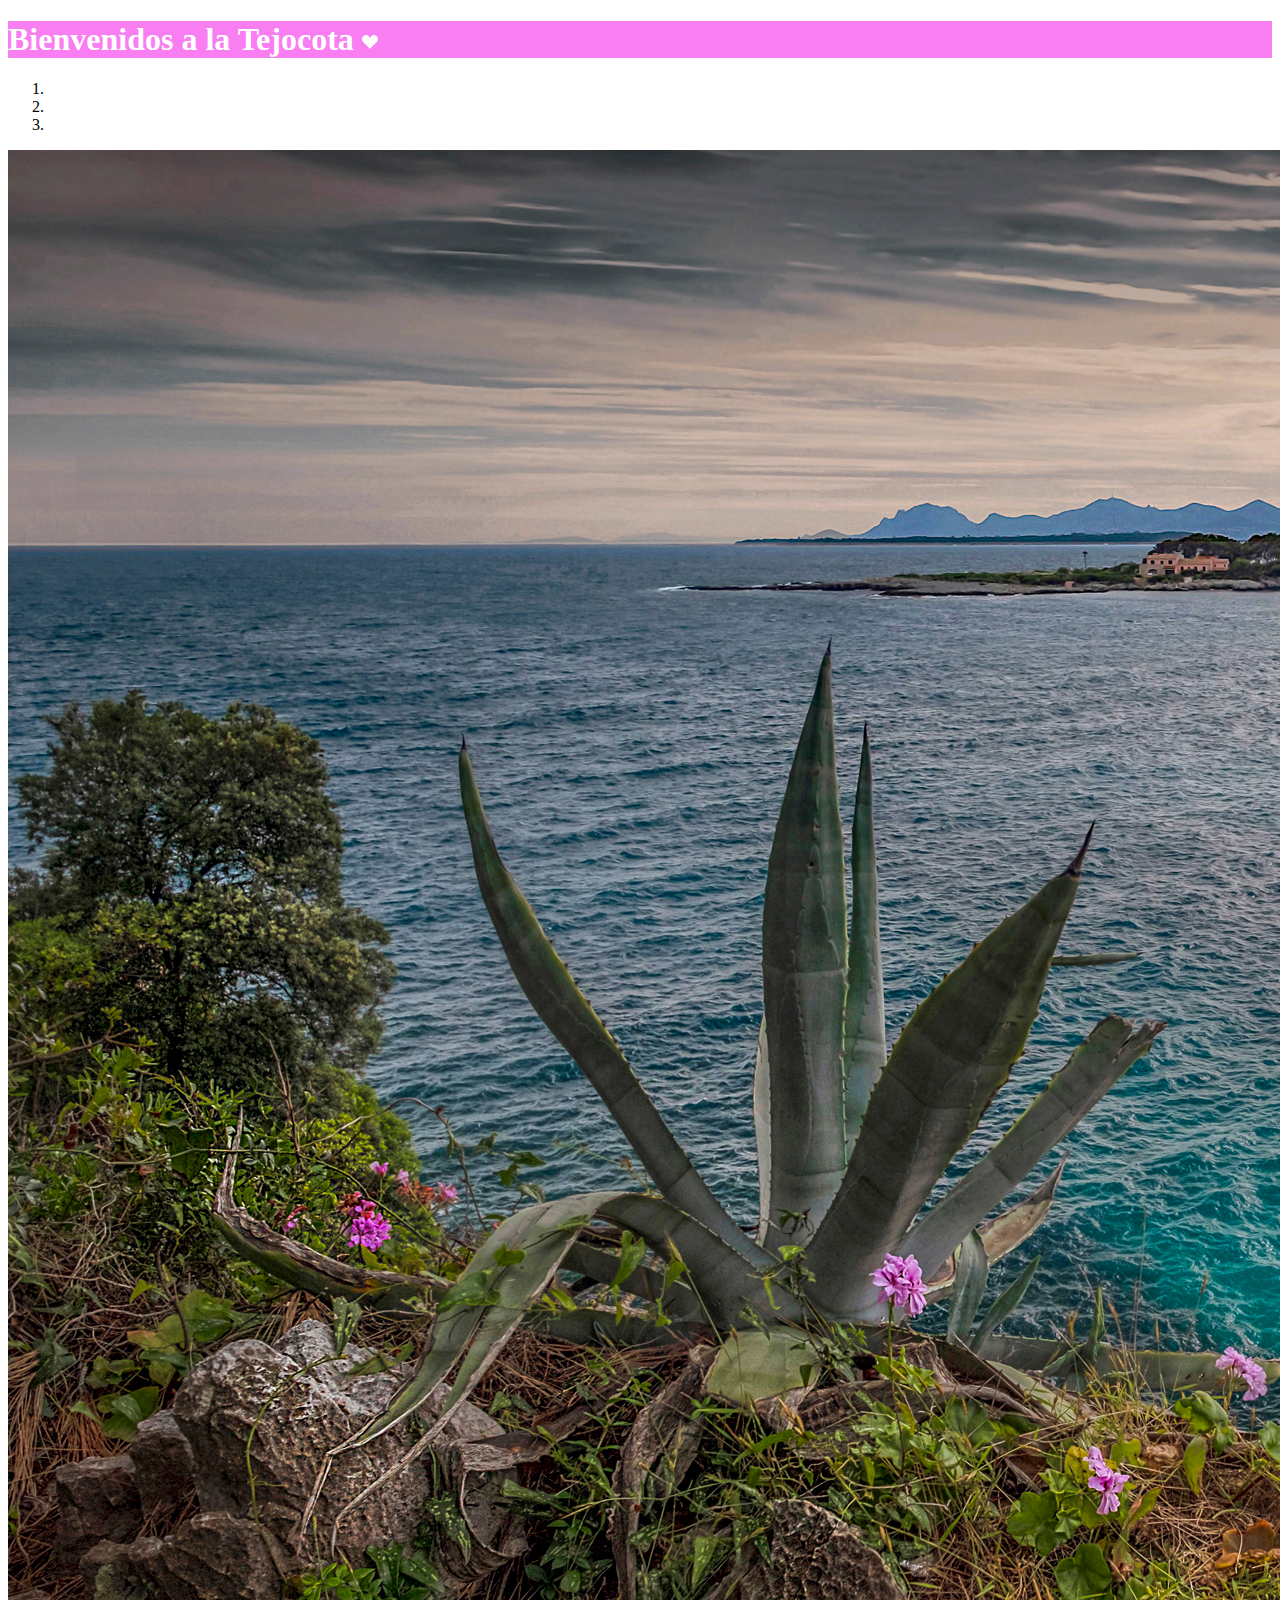
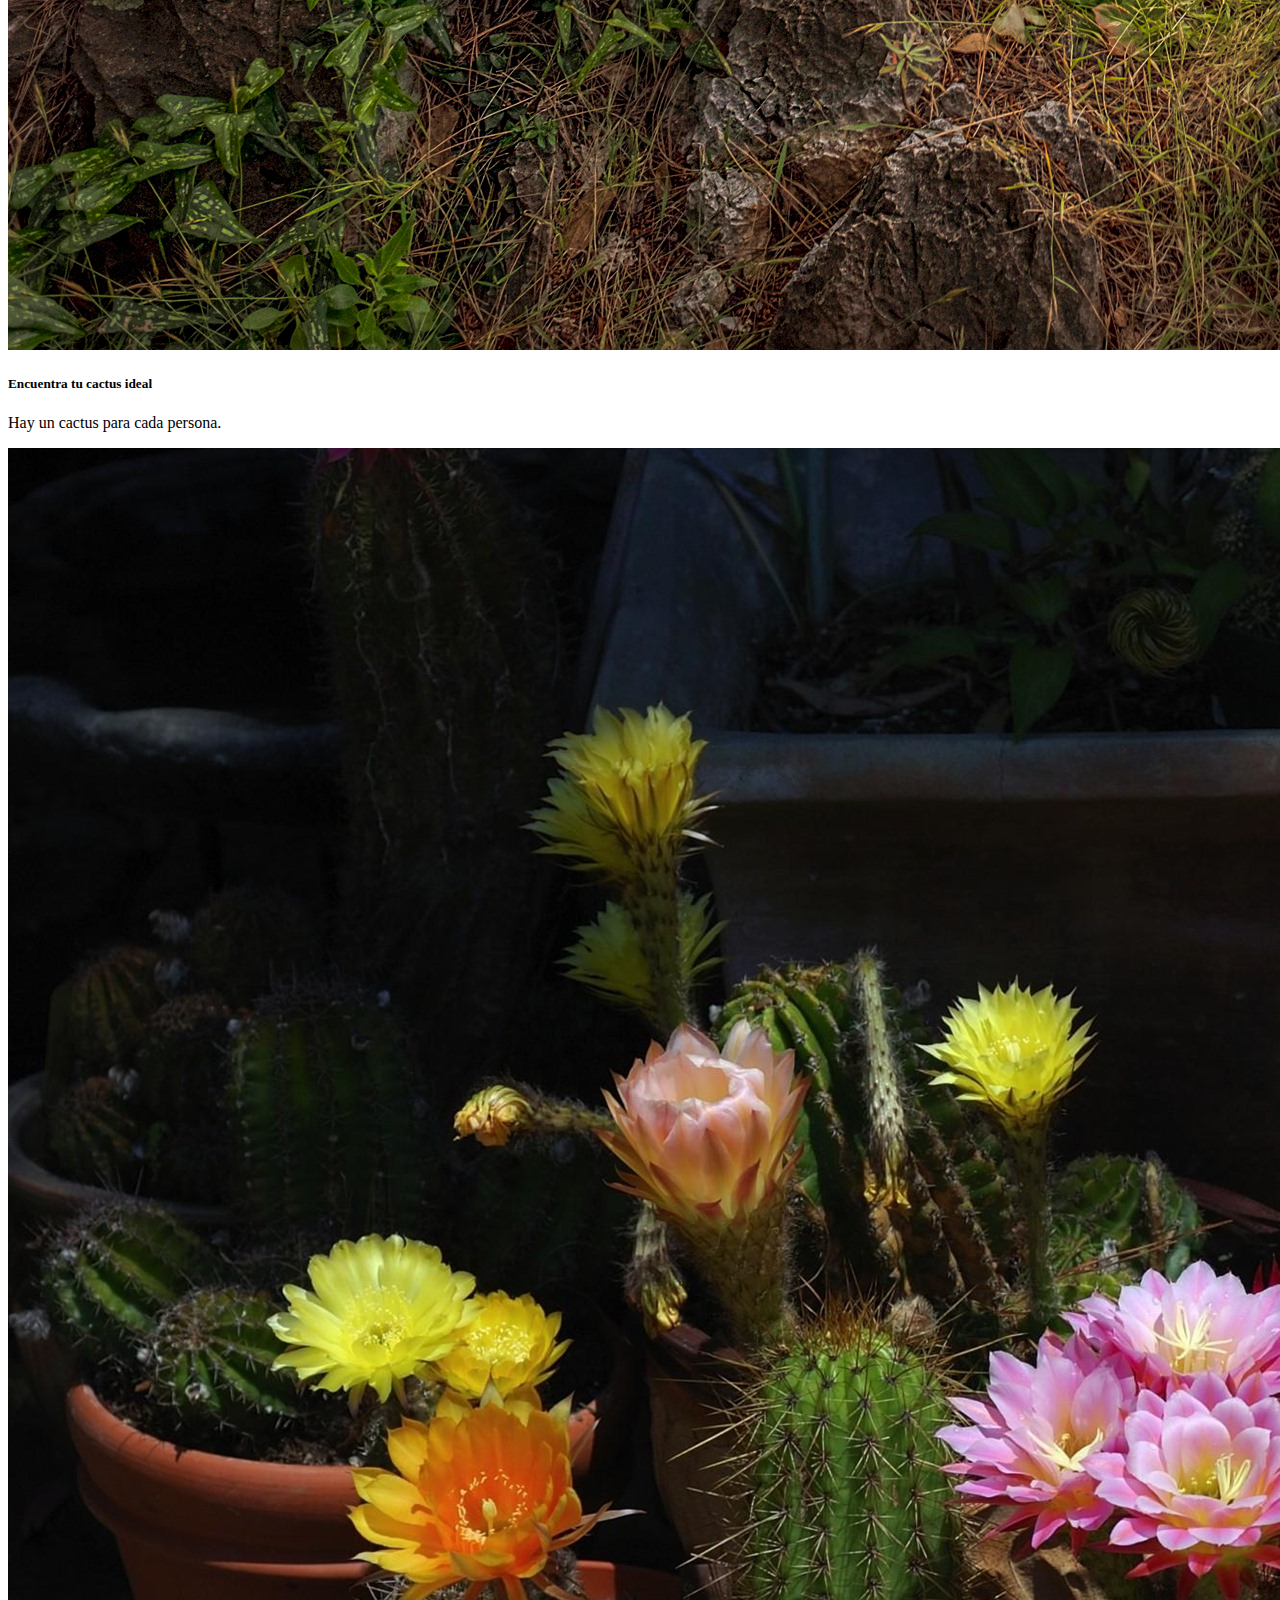
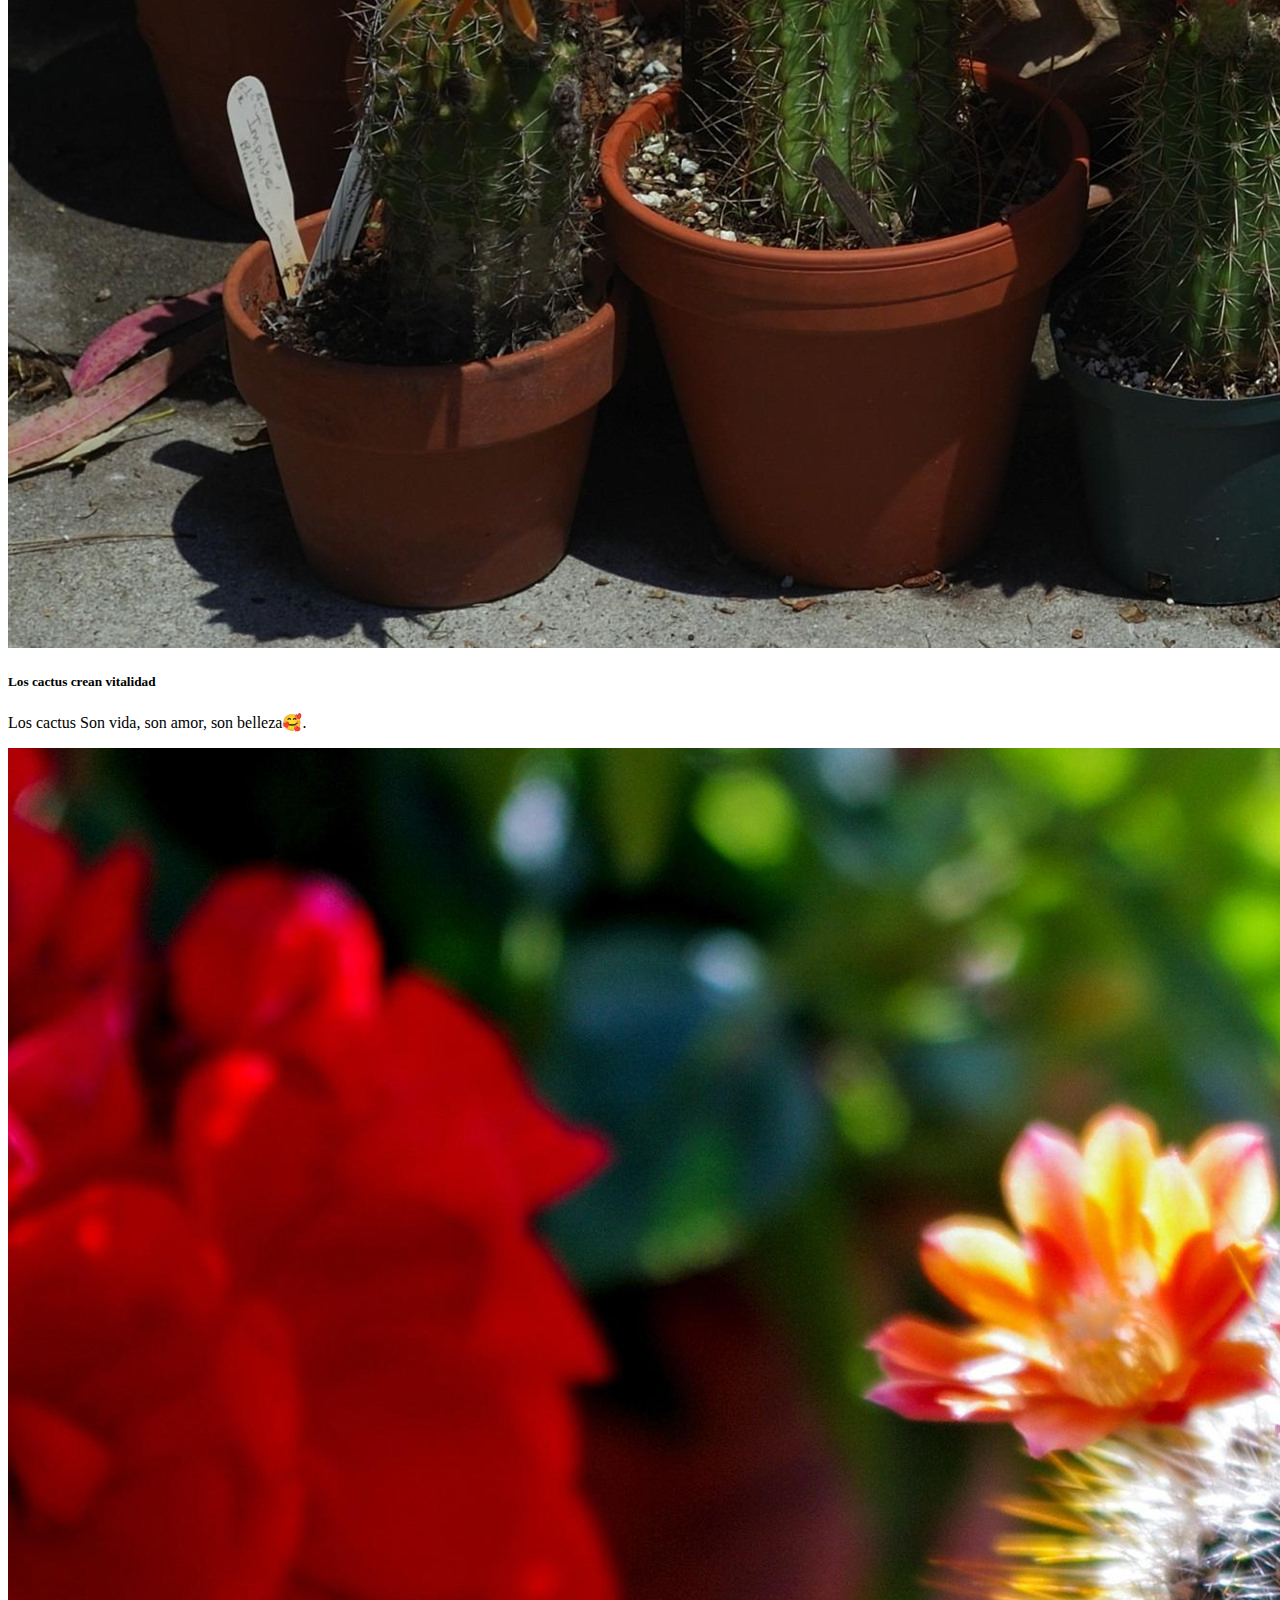
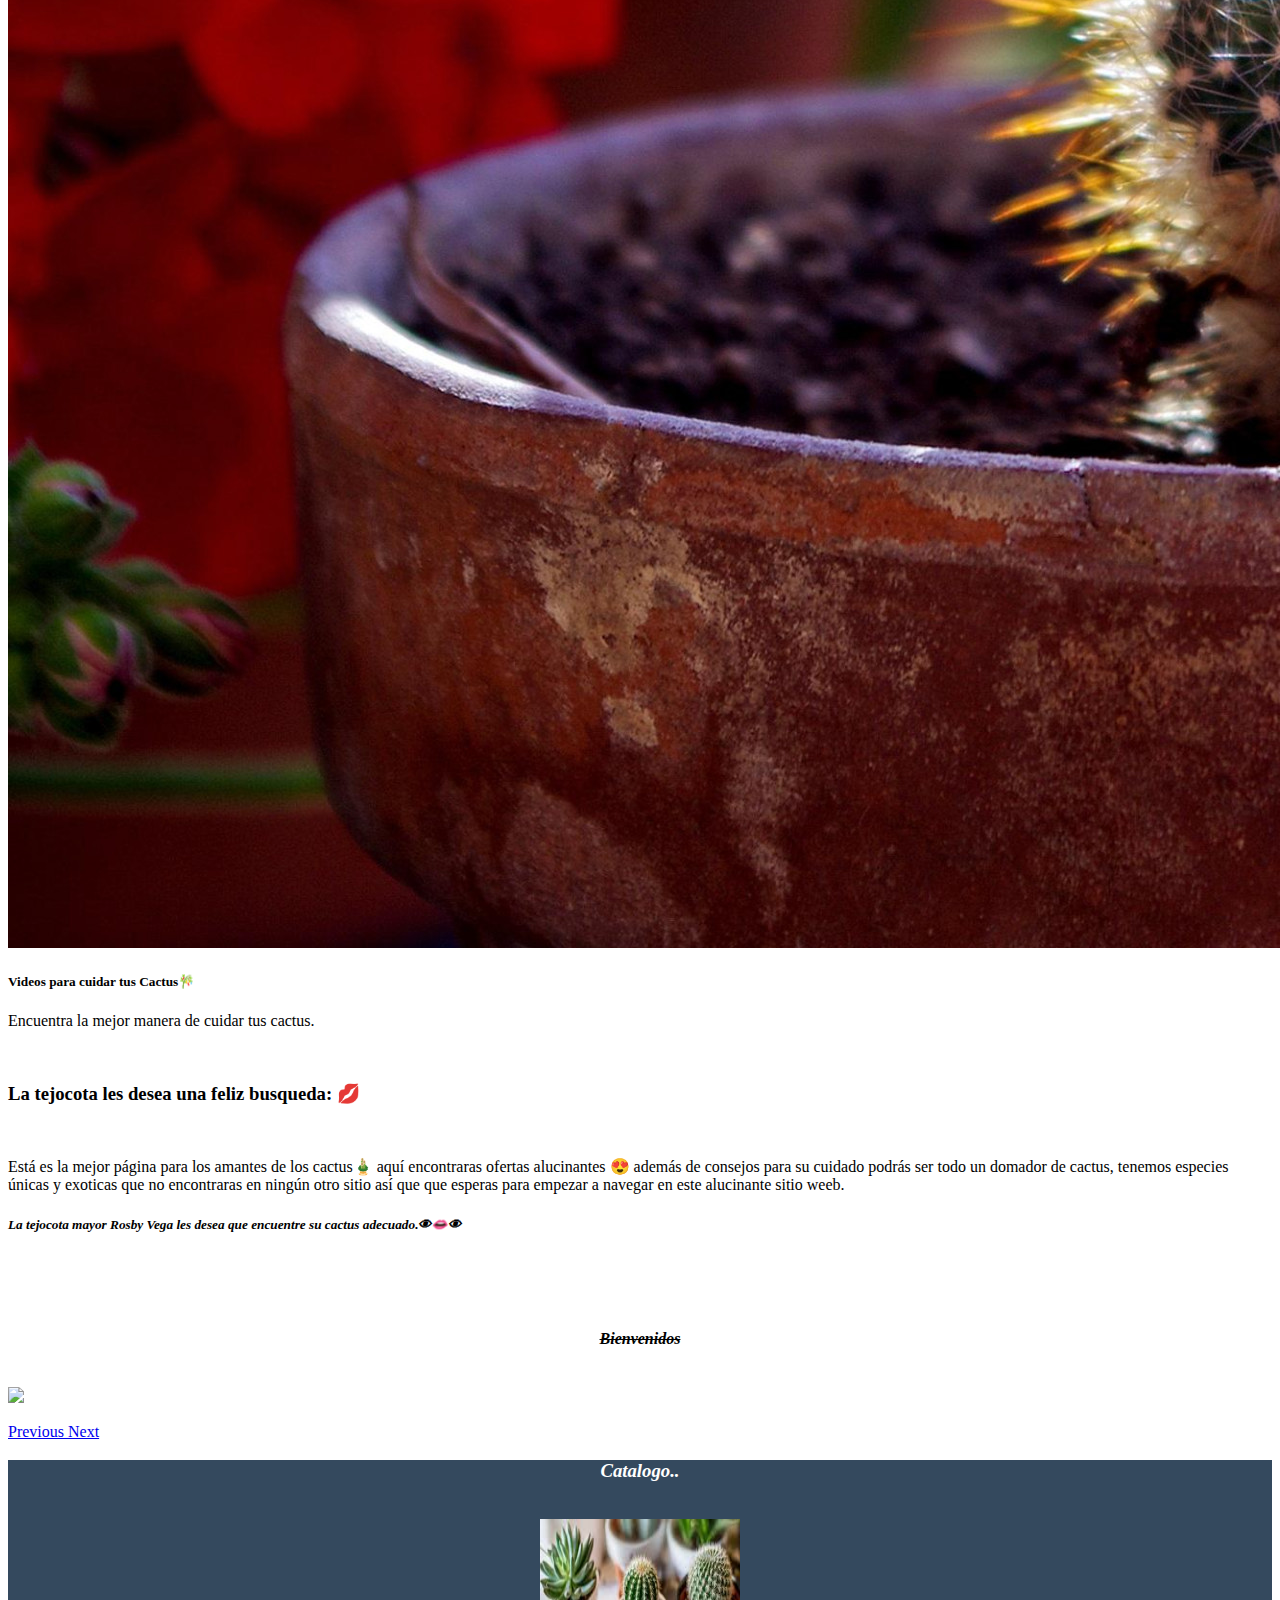
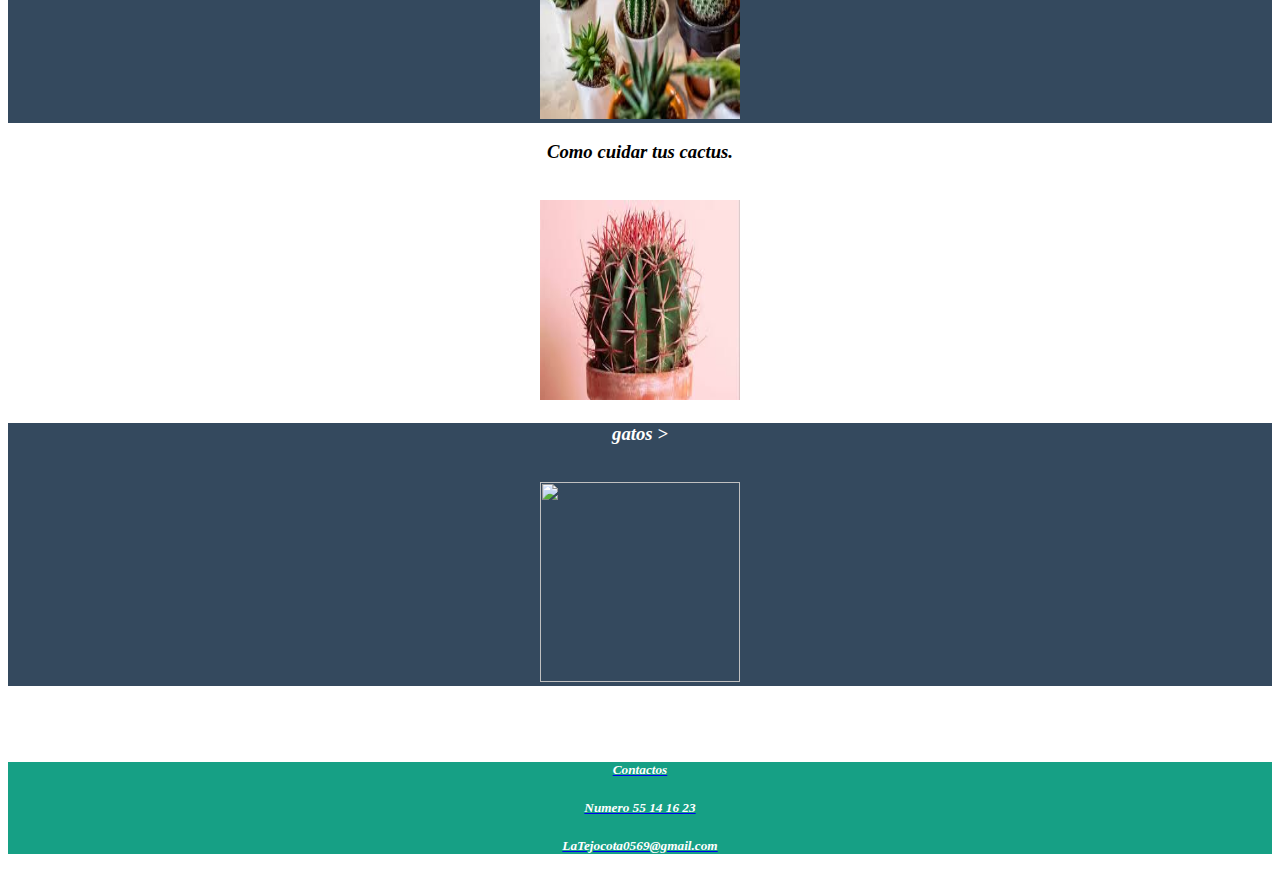
==== index.html @ 7b3225de "Add files via upload" ====
<!DOCTYPE html>
<html lang="en">
  <head>
    <!-- Required meta tags -->
    <meta charset="utf-8">
    <meta name="viewport" content="width=device-width, initial-scale=1, shrink-to-fit=no">
       
    <!-- Bootstrap CSS -->
    <link rel="stylesheet" href="https://cdn.jsdelivr.net/npm/bootstrap@4.5.3/dist/css/bootstrap.min.css" integrity="sha384-TX8t27EcRE3e/ihU7zmQxVncDAy5uIKz4rEkgIXeMed4M0jlfIDPvg6uqKI2xXr2" crossorigin="anonymous">
      <link rel="stylesheet" type="text/css" href="estilos2.css">
    <title>La tejocota.com</title>
   </head>
   <body>
    <header>
   <div class="container">
   <h1> Bienvenidos a la Tejocota <svg xmlns="http://www.w3.org/2000/svg" width="16" height="16" fill="currentColor" class="bi bi-suit-heart-fill" viewBox="0 0 16 16">
  <path d="M4 1c2.21 0 4 1.755 4 3.92C8 2.755 9.79 1 12 1s4 1.755 4 3.92c0 3.263-3.234 4.414-7.608 9.608a.513.513 0 0 1-.784 0C3.234 9.334 0 8.183 0 4.92 0 2.755 1.79 1 4 1z"/ align="right">
</svg></h1>
   </div>         
</header>

<div id="carouselExampleCaptions" class="carousel slide" data-bs-ride="carousel">
  <ol class="carousel-indicators">
    <li data-bs-target="#carouselExampleCaptions" data-bs-slide-to="0" class="active"></li>
    <li data-bs-target="#carouselExampleCaptions" data-bs-slide-to="1"></li>
    <li data-bs-target="#carouselExampleCaptions" data-bs-slide-to="2"></li>
  </ol>
  <div class="carousel-inner">
    <div class="carousel-item active">
      <img src="imagenes uwu/cactus4.jpg" class="d-block w-100" alt="...">
      <div class="carousel-caption d-none d-md-block">
        <h5>Encuentra tu cactus ideal</h5>
        <p>Hay un cactus para cada persona.</p>
      </div>
    </div>
    <div class="carousel-item">
      <img src="imagenes uwu/cactus5.jpg" class="d-block w-100" alt="...">
      <div class="carousel-caption d-none d-md-block">
        <h5>Los cactus crean vitalidad</h5>
        <p>Los cactus Son vida, son amor, son belleza🥰.</p>
      </div>
    </div>
    <div class="carousel-item">
      <img src="imagenes uwu/cactus.jpg" class="d-block w-100" alt="...">
      <div class="carousel-caption d-none d-md-block">
        <h5>Videos para cuidar tus Cactus🎋</h5>
        <p>Encuentra la mejor manera de cuidar tus cactus.</p>
      </div>
    </div>
  

  </div>
   <div class="container">
<section class="main row">
    <article class="col-xs-12 col-sm-9">
        <br>
        <h3><p style="font-family:Gigi Normal,Times,arial;"> La tejocota les desea una feliz busqueda: 💋</p></h3>
        <br>
        <p>  Está es la mejor página para los amantes de los cactus🎍 aquí encontraras ofertas alucinantes 😍 además de consejos para su cuidado podrás ser todo un domador de cactus, tenemos especies únicas y exoticas que no encontraras en ningún otro sitio así que que esperas para empezar a navegar en este alucinante sitio weeb. </p>
        <i><h5><p style = "font-family:Times,arial,helvética;"> La tejocota mayor Rosby Vega les desea que encuentre su cactus adecuado.👁👄👁</p></h5></i>
        <br>
        <center>
        </center>
        <br>
        <br>
        </article>
       <aside class="container col-xs-12 col-sm-8 col-lg-3">
           <center><i><del><h4 class="display-4"><p style = "font-family:Times,arial,helvética;"> Bienvenidos</h4></del></i></center>  
           <br>
             <img src="imagenes uwu/peppa.jpg">
           
           </p>
         </h4></del></i></center>
       </aside>

     </section>
   </div>
  <a class="carousel-control-prev" href="#carouselExampleCaptions" role="button" data-bs-slide="prev">
    <span class="carousel-control-prev-icon" aria-hidden="true"></span>
    <span class="visually-hidden">Previous</span>
  </a>
  <a class="carousel-control-next" href="#carouselExampleCaptions" role="button" data-bs-slide="next">
    <span class="carousel-control-next-icon" aria-hidden="true"></span>
    <span class="visually-hidden">Next</span>
  </a>
</div>
<div class="row">
         <div class="color1 col-sm-4">
            <center><h3><i><p style="font-family:Times,arial,sans"></style> Catalogo..</i></h3></center>
            <br>
            <center><a href="catalogo2.html"><img src="imagenes uwu/cactus bonito.jpg" width="200" height="200"></center> </a>
              
     </div>   
         <div class="color2 col-sm-4">
            <center><h3><i><p style="font-family:Times,arial,sans"> Como cuidar tus cactus. </i></p></h3>
              <center>
            <br>
            <center><a href="file:///C:/Users/Gardu%C3%B1o/Desktop/La%20p%C3%A1gina%20de%20rosby%20)/como%20cuidar%20tus%20cactus.html"><img src="imagenes uwu/cactus espinoso.jpg" width="200" height="200"></a></center>
           </div>
         <div class="color1 col-sm-4">
            <center><h3><i><p style="font-family:Times,arial,sans"> gatos ></i></h3></center></p>
            <br>
            
            <center><a href="gatos.html"><img src="imagenes uwu/gato13.jpg" width="200" height="200"></center>
     </div>

     </div>
    </div>
<br>
<br>
<br>

<footer>
  <center><h5><i><p style="font-family:Times,arial,sans"> Contactos</p></i></h5></center>
    <center><h5><i><p style="font-family:Times,arial,sans"> Numero 55 14 16 23</p></i></h5></center>
    <center><h5><i><p style="font-family:Times,arial,sans"> LaTejocota0569@gmail.com</p></i></h5></center>
</footer>
<link href="https://cdn.jsdelivr.net/npm/bootstrap@5.0.0-beta1/dist/css/bootstrap.min.css" rel="stylesheet" integrity="sha384-giJF6kkoqNQ00vy+HMDP7azOuL0xtbfIcaT9wjKHr8RbDVddVHyTfAAsrekwKmP1" crossorigin="anonymous">
<script src="https://cdn.jsdelivr.net/npm/bootstrap@5.0.0-beta1/dist/js/bootstrap.bundle.min.js" integrity="sha384-ygbV9kiqUc6oa4msXn9868pTtWMgiQaeYH7/t7LECLbyPA2x65Kgf80OJFdroafW" crossorigin="anonymous"></script>



</body>

</html>
---- estilos2.css ----
header{
	background: #F87EF1;
	color:#fff;
}

.main {
	background:#FFFFFF;
}

.color1{
	background:#34495e;
	color: #fff;
}
aside {
	background:#FFFFFF;
}
.color2 {
	background:#FFFFFF;
}
footer{
	background:#16a085;
	color:#fff;
}
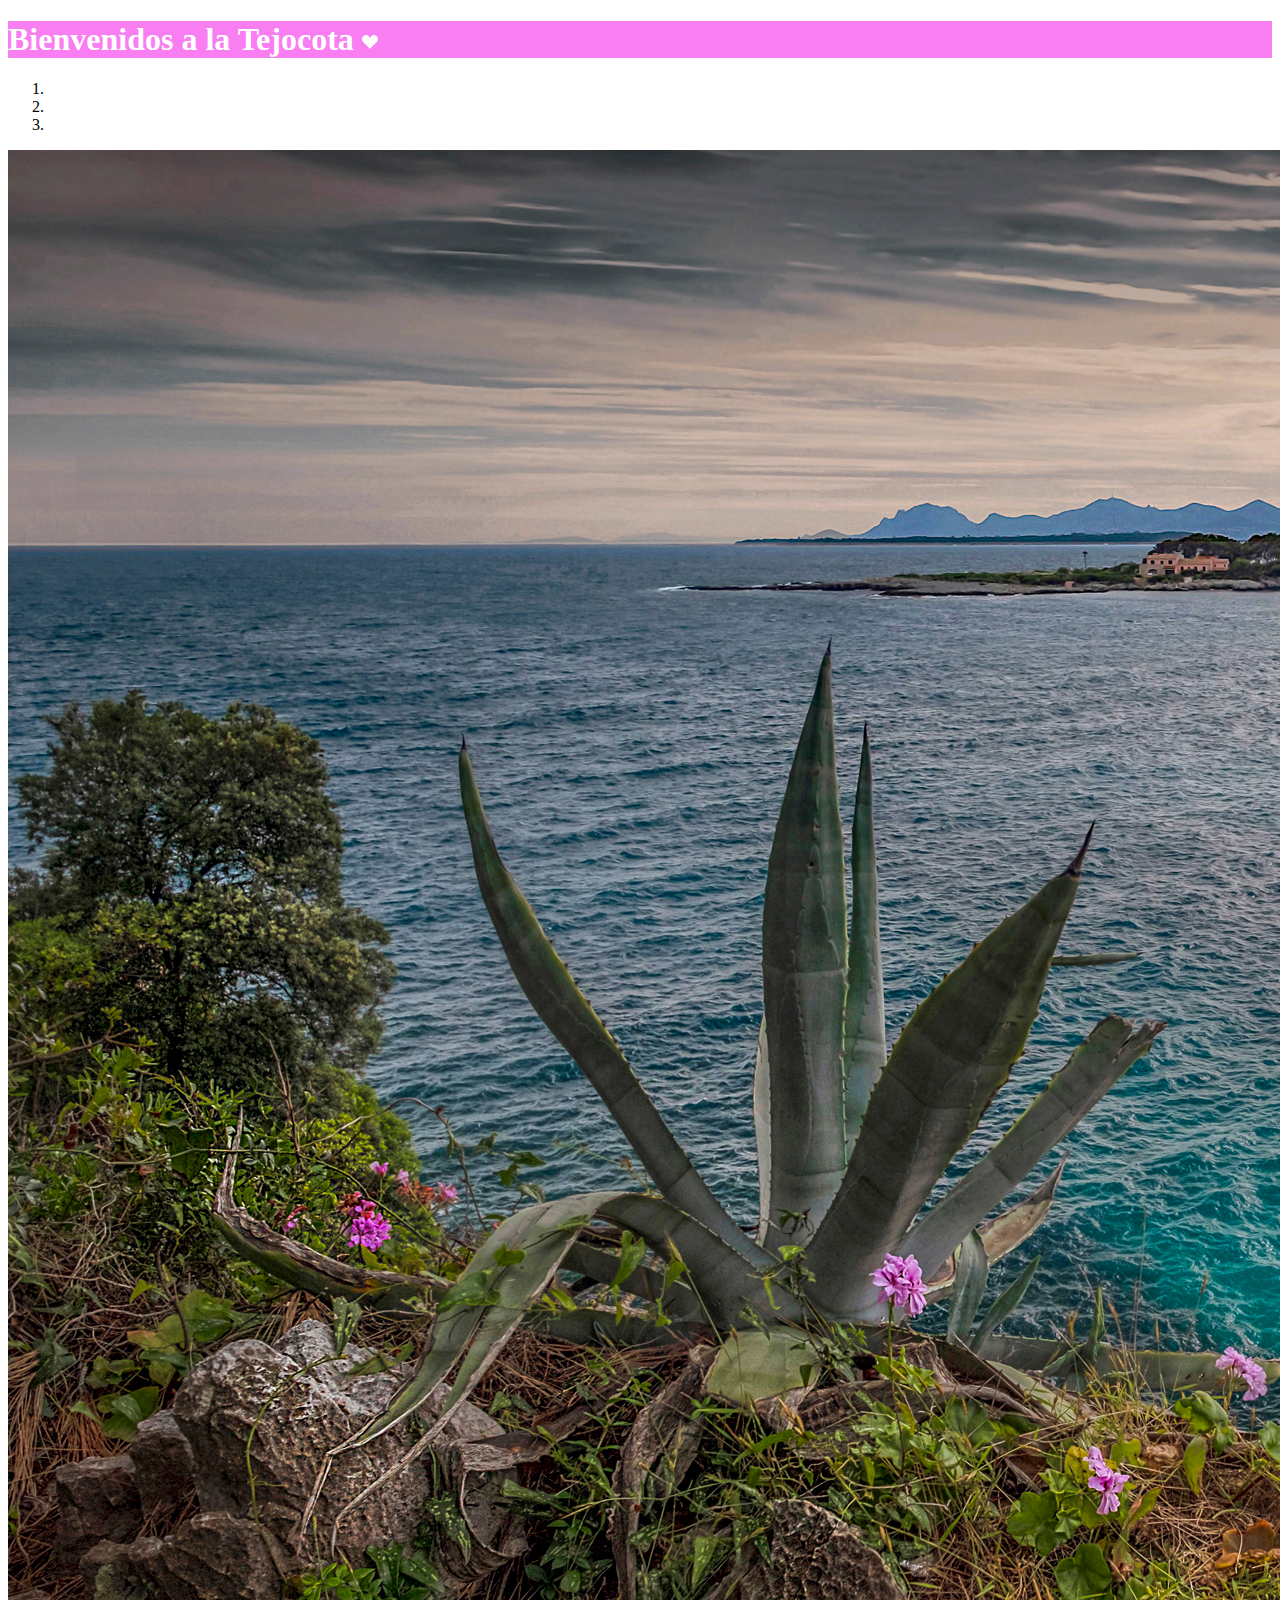
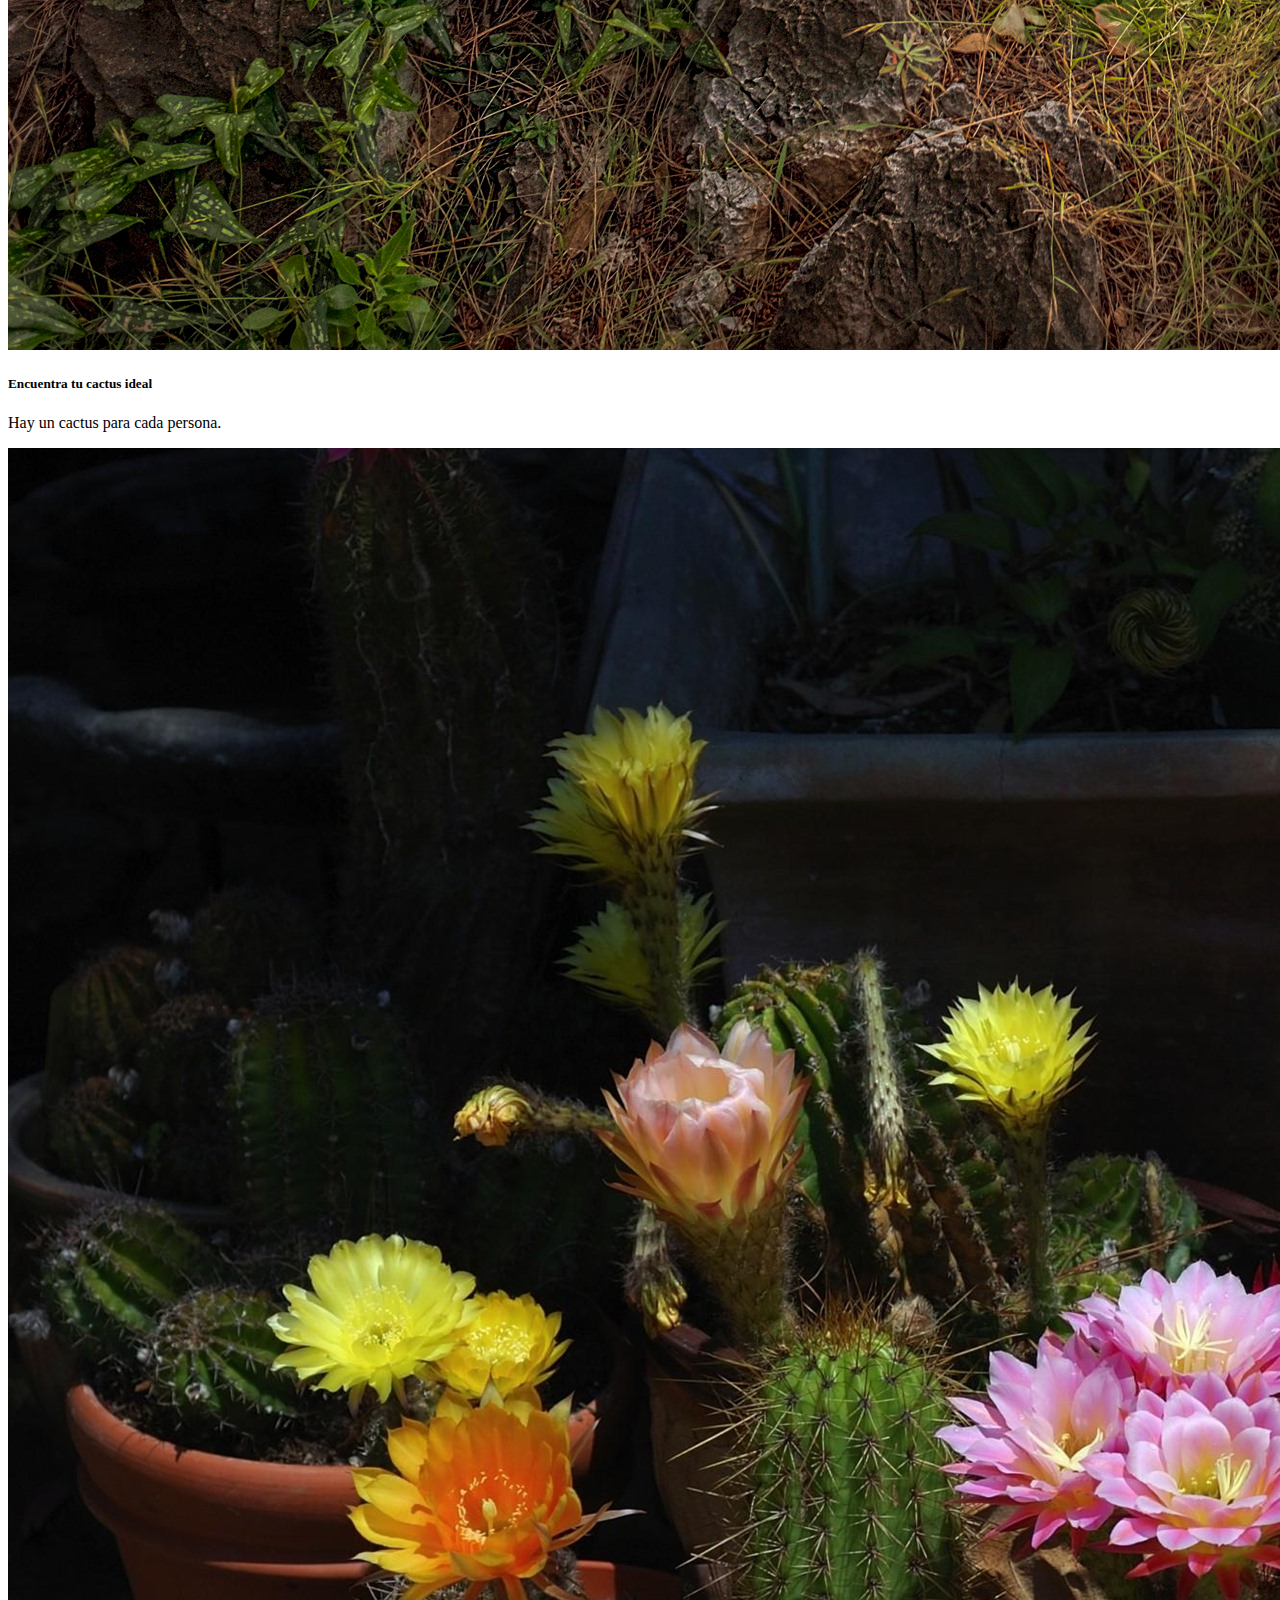
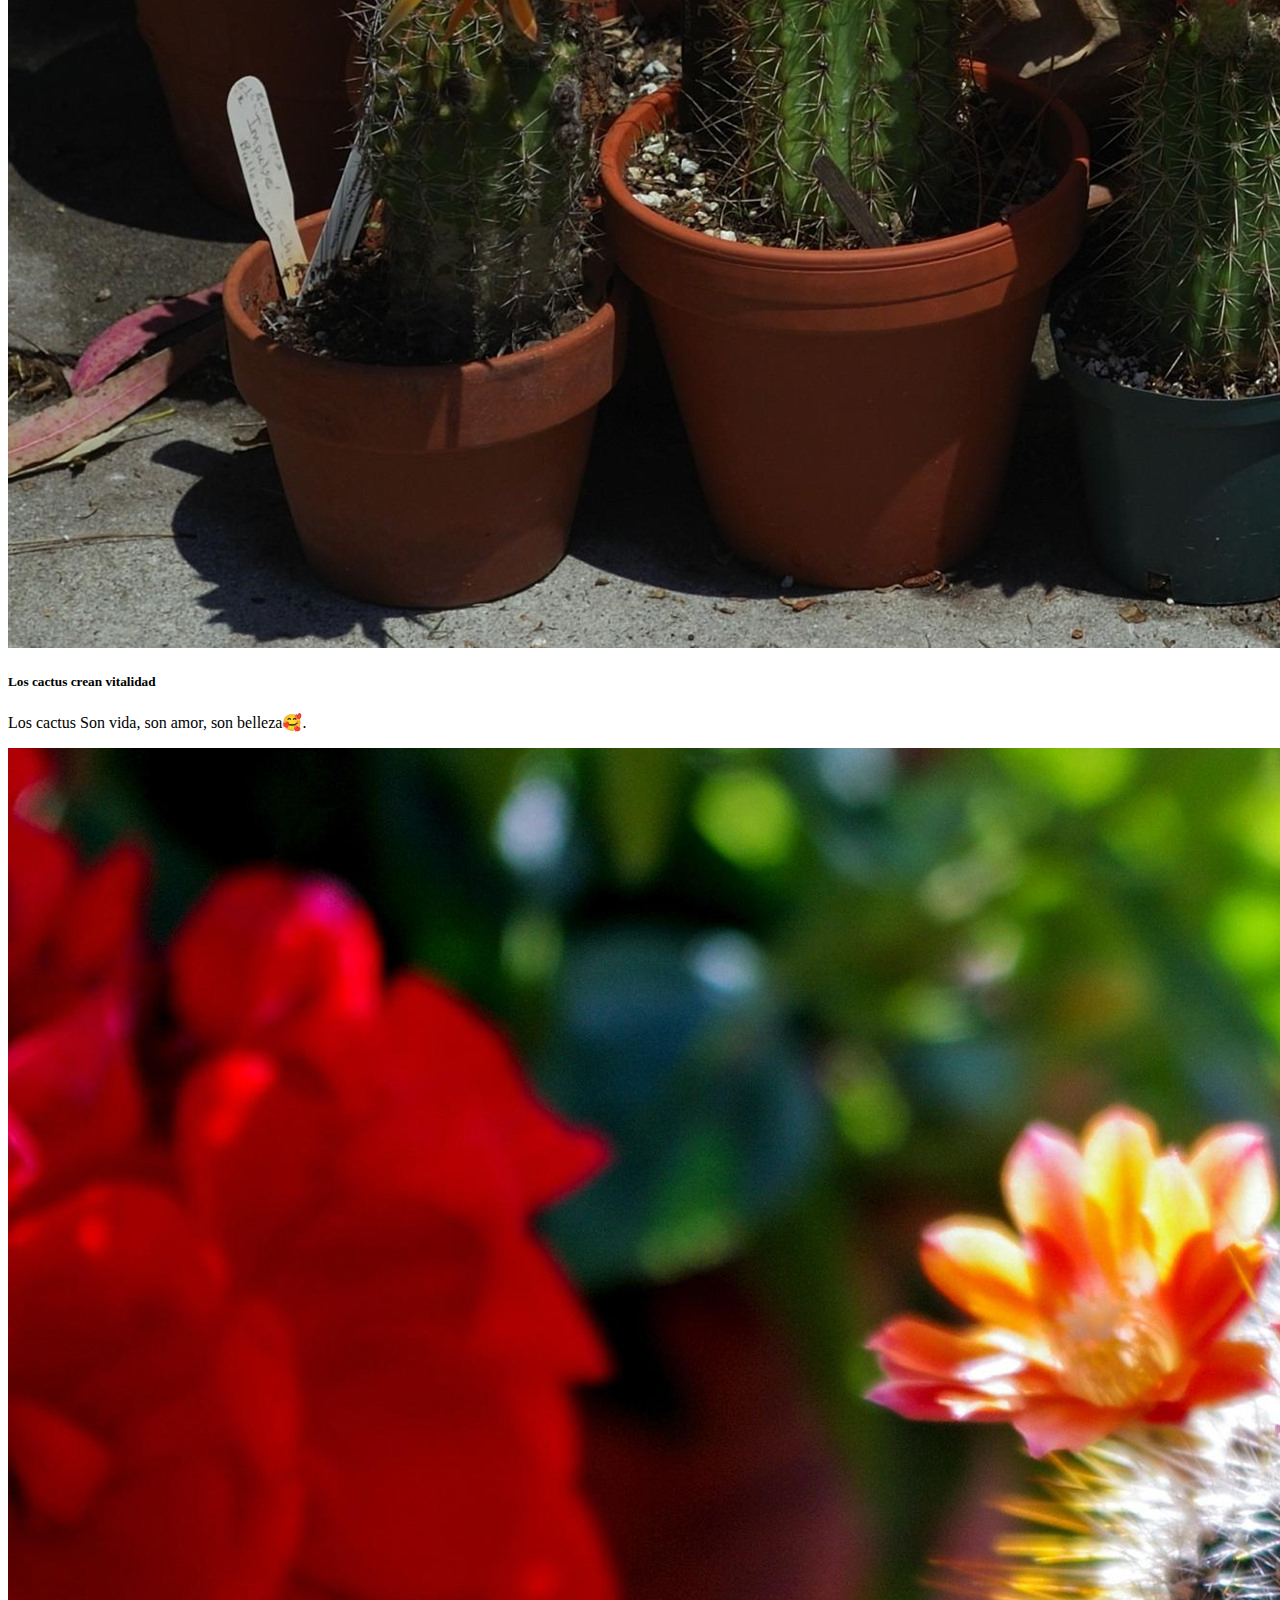
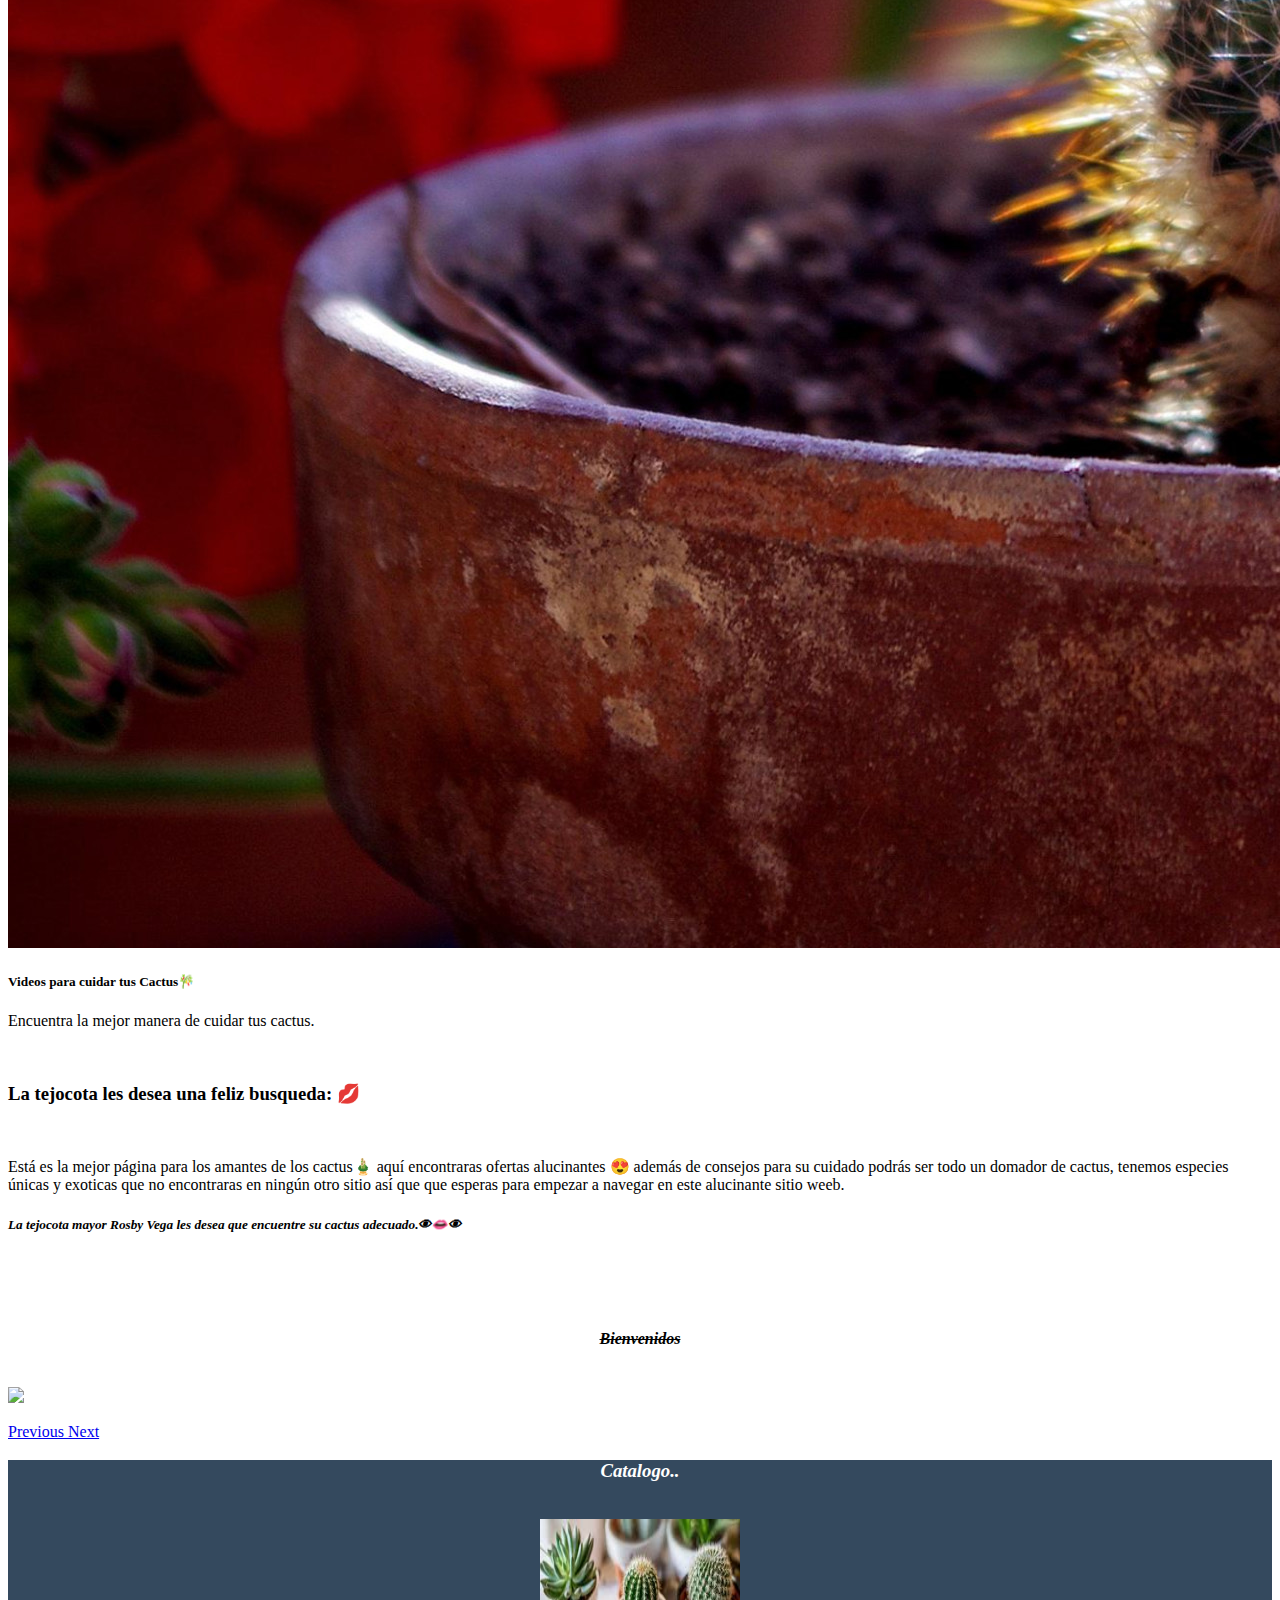
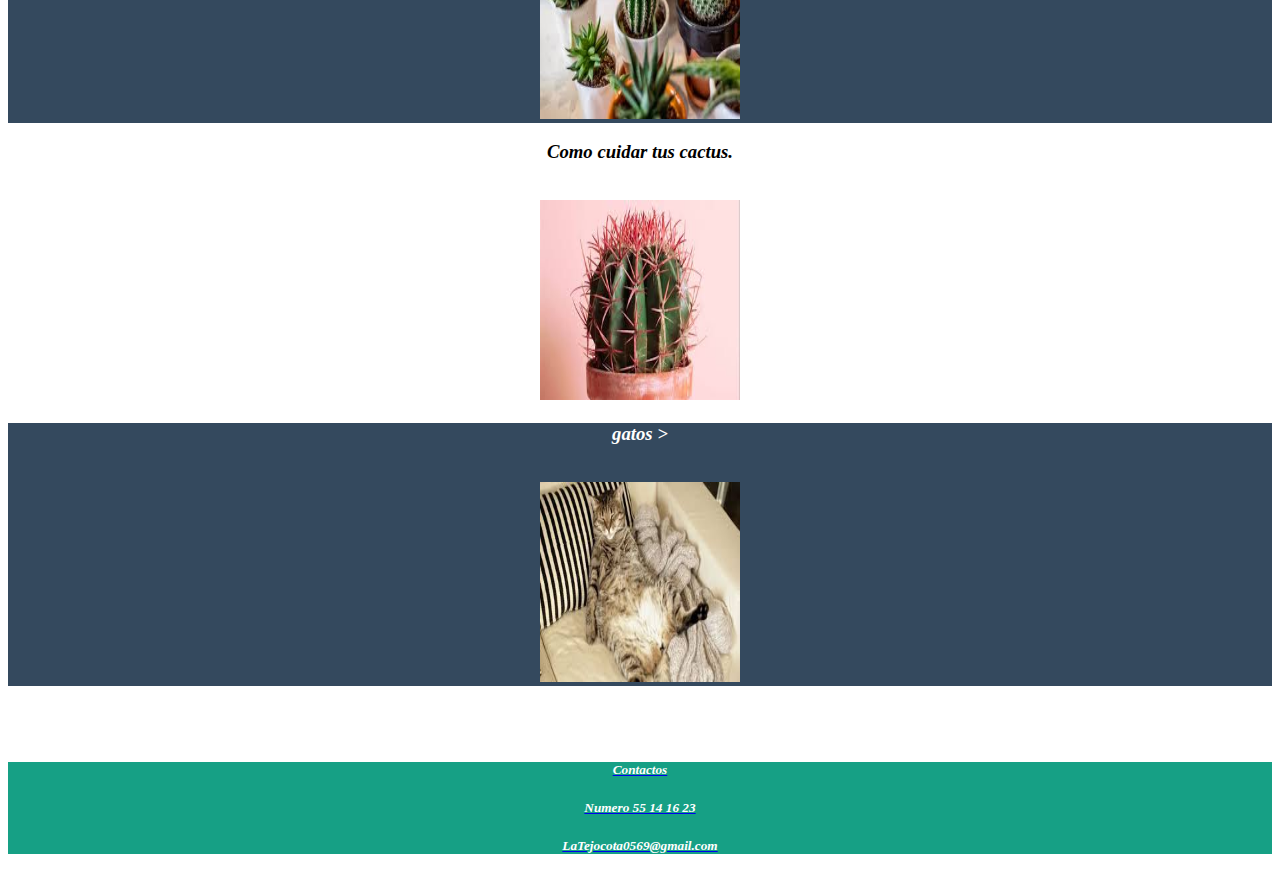
==== commit 1e0175ec: "Update index.html" ====
--- a/index.html
+++ b/index.html
@@ -95,13 +95,13 @@
             <center><h3><i><p style="font-family:Times,arial,sans"> Como cuidar tus cactus. </i></p></h3>
               <center>
             <br>
-            <center><a href="file:///C:/Users/Gardu%C3%B1o/Desktop/La%20p%C3%A1gina%20de%20rosby%20)/como%20cuidar%20tus%20cactus.html"><img src="imagenes uwu/cactus espinoso.jpg" width="200" height="200"></a></center>
+            <center><a href="como cuidar tus cactus.html"><img src="imagenes uwu/cactus espinoso.jpg" width="200" height="200"></a></center>
            </div>
          <div class="color1 col-sm-4">
             <center><h3><i><p style="font-family:Times,arial,sans"> gatos ></i></h3></center></p>
             <br>
             
-            <center><a href="gatos.html"><img src="imagenes uwu/gato13.jpg" width="200" height="200"></center>
+            <center><a href="gatos.html"><img src="imagenes uwu/g5.jpg" width="200" height="200"></center>
      </div>
 
      </div>
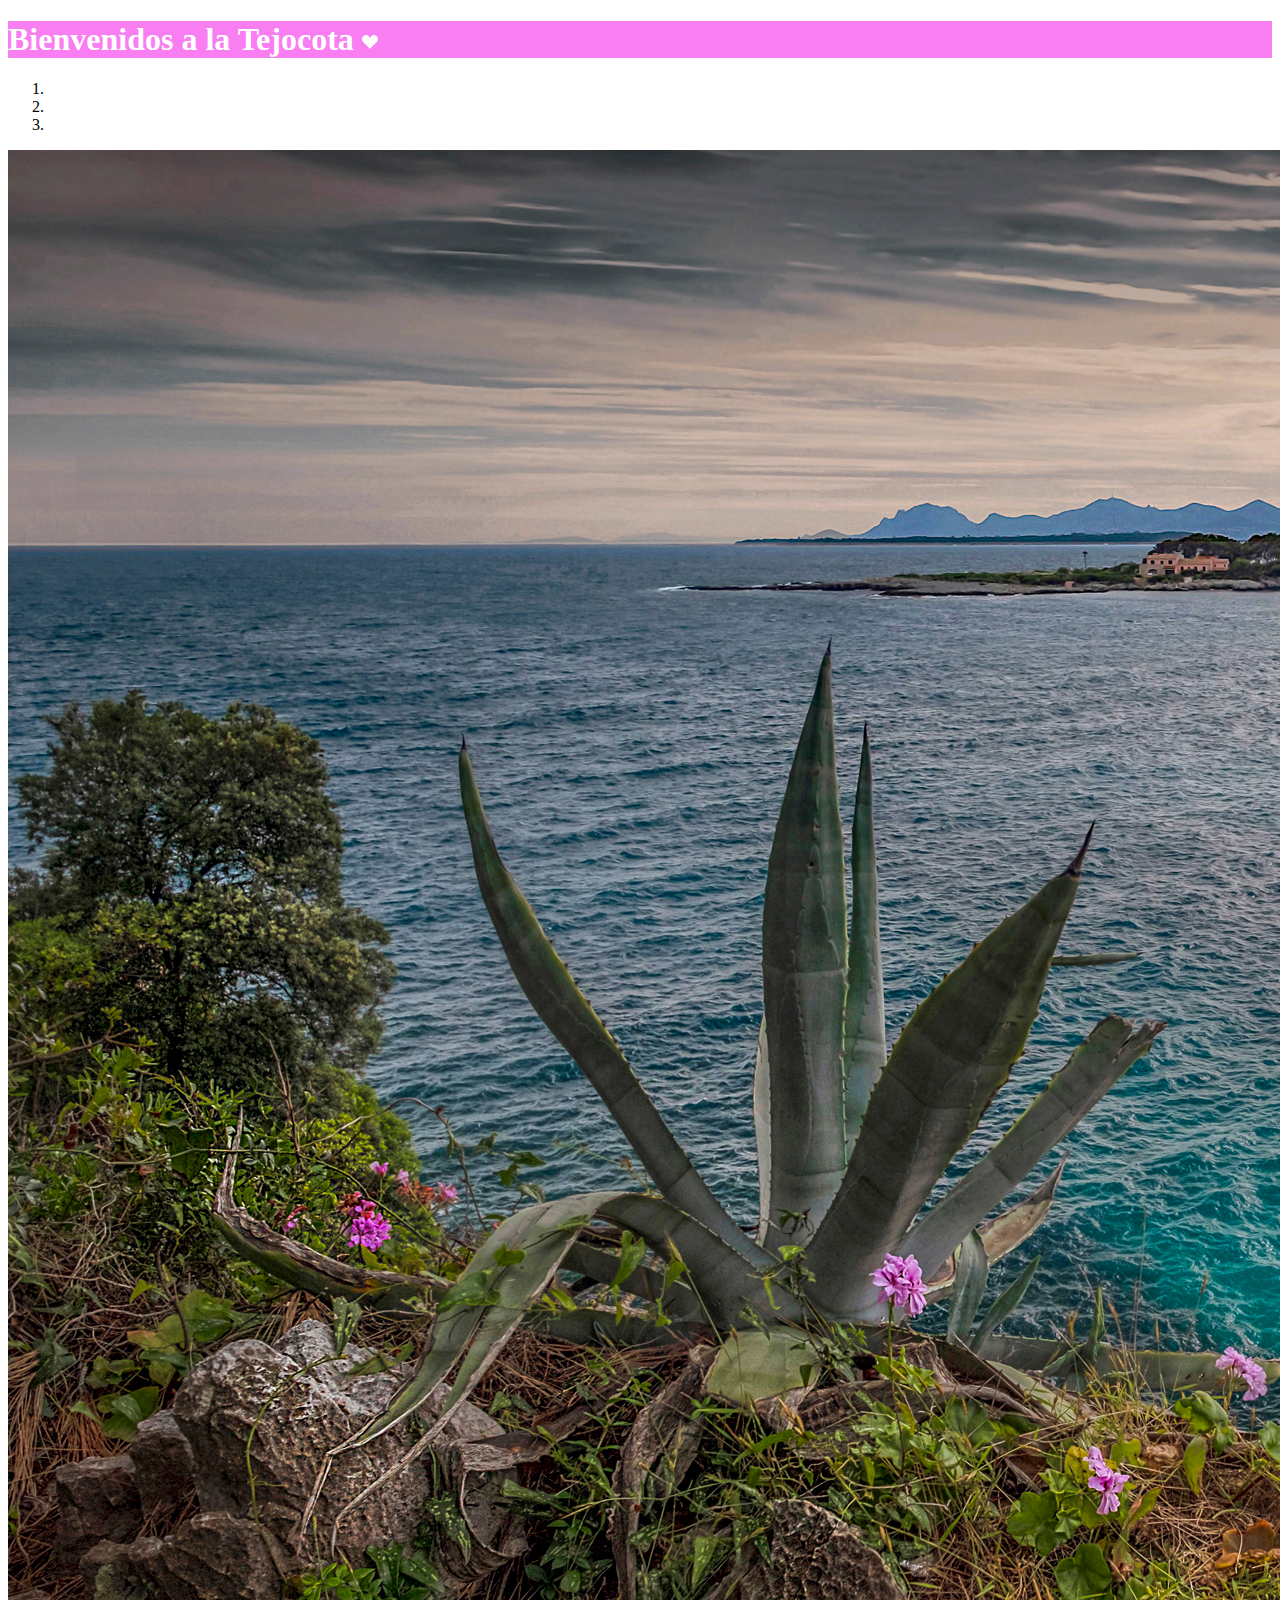
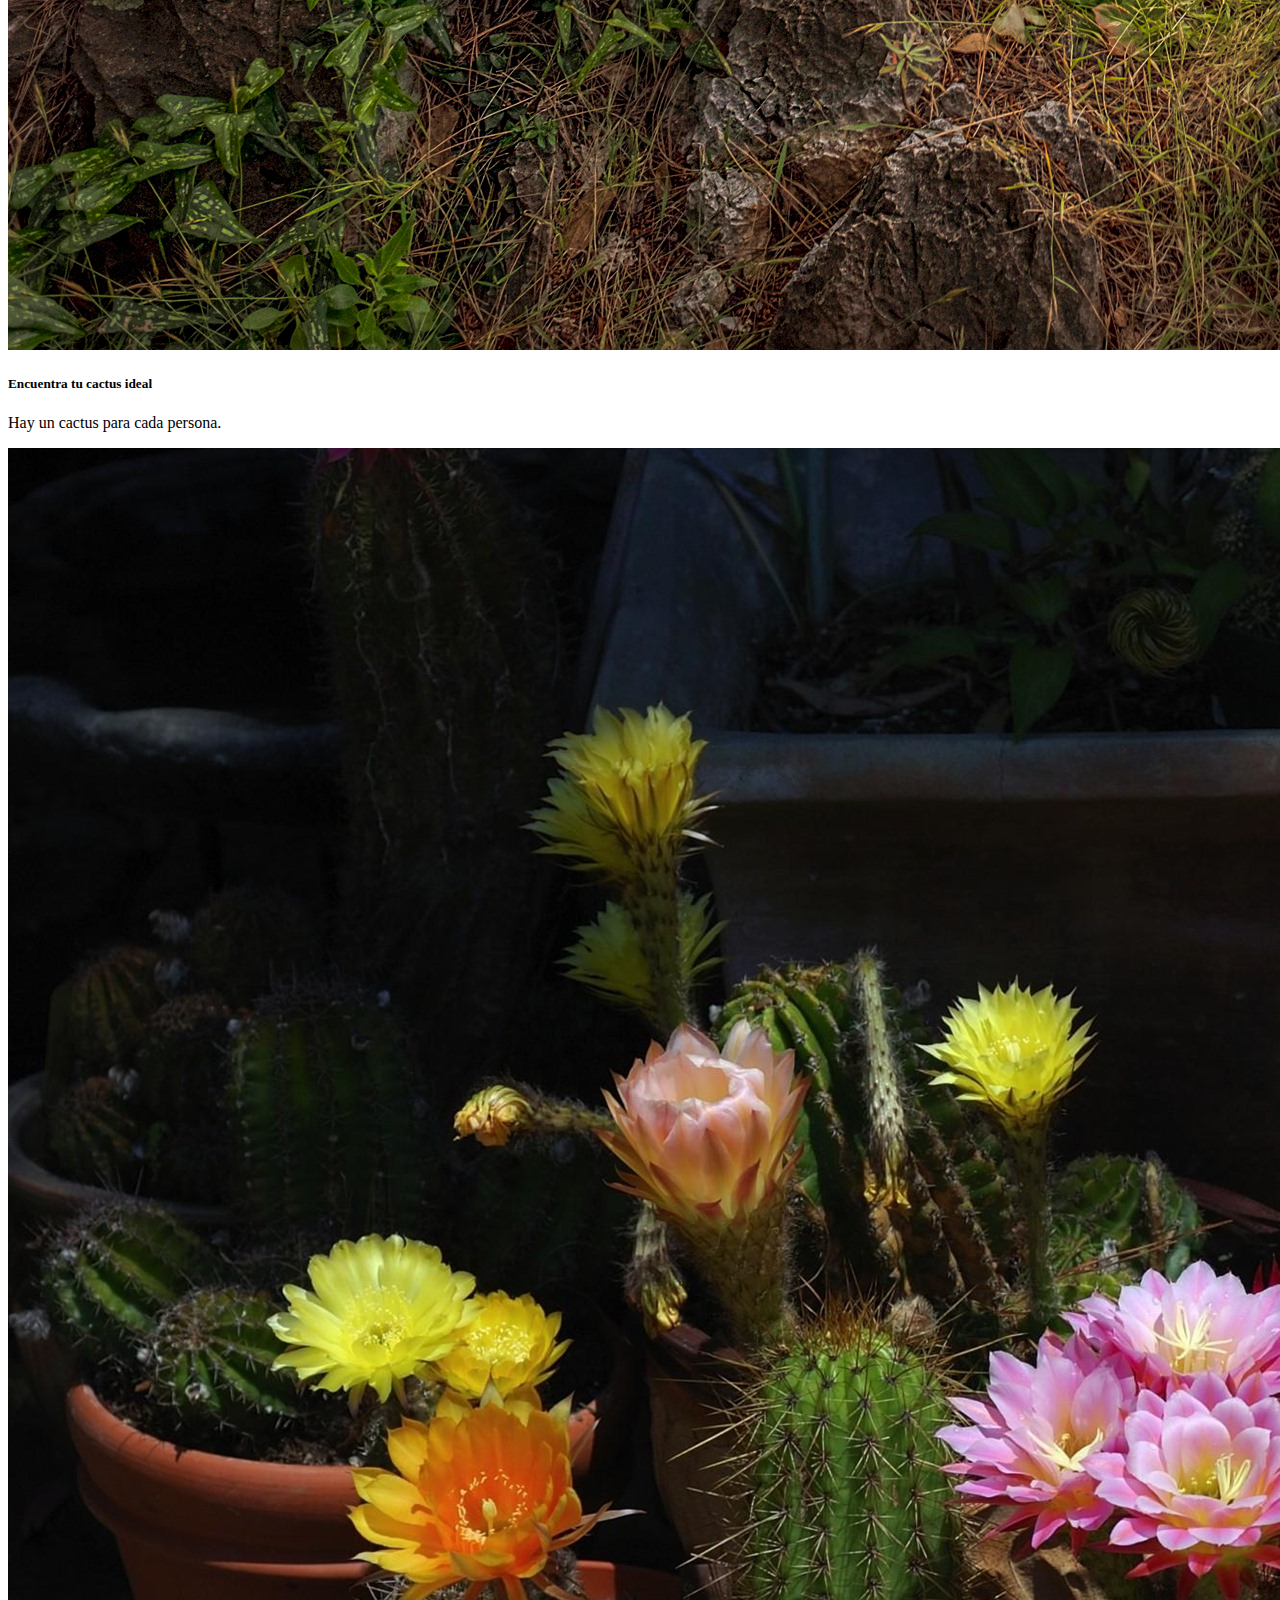
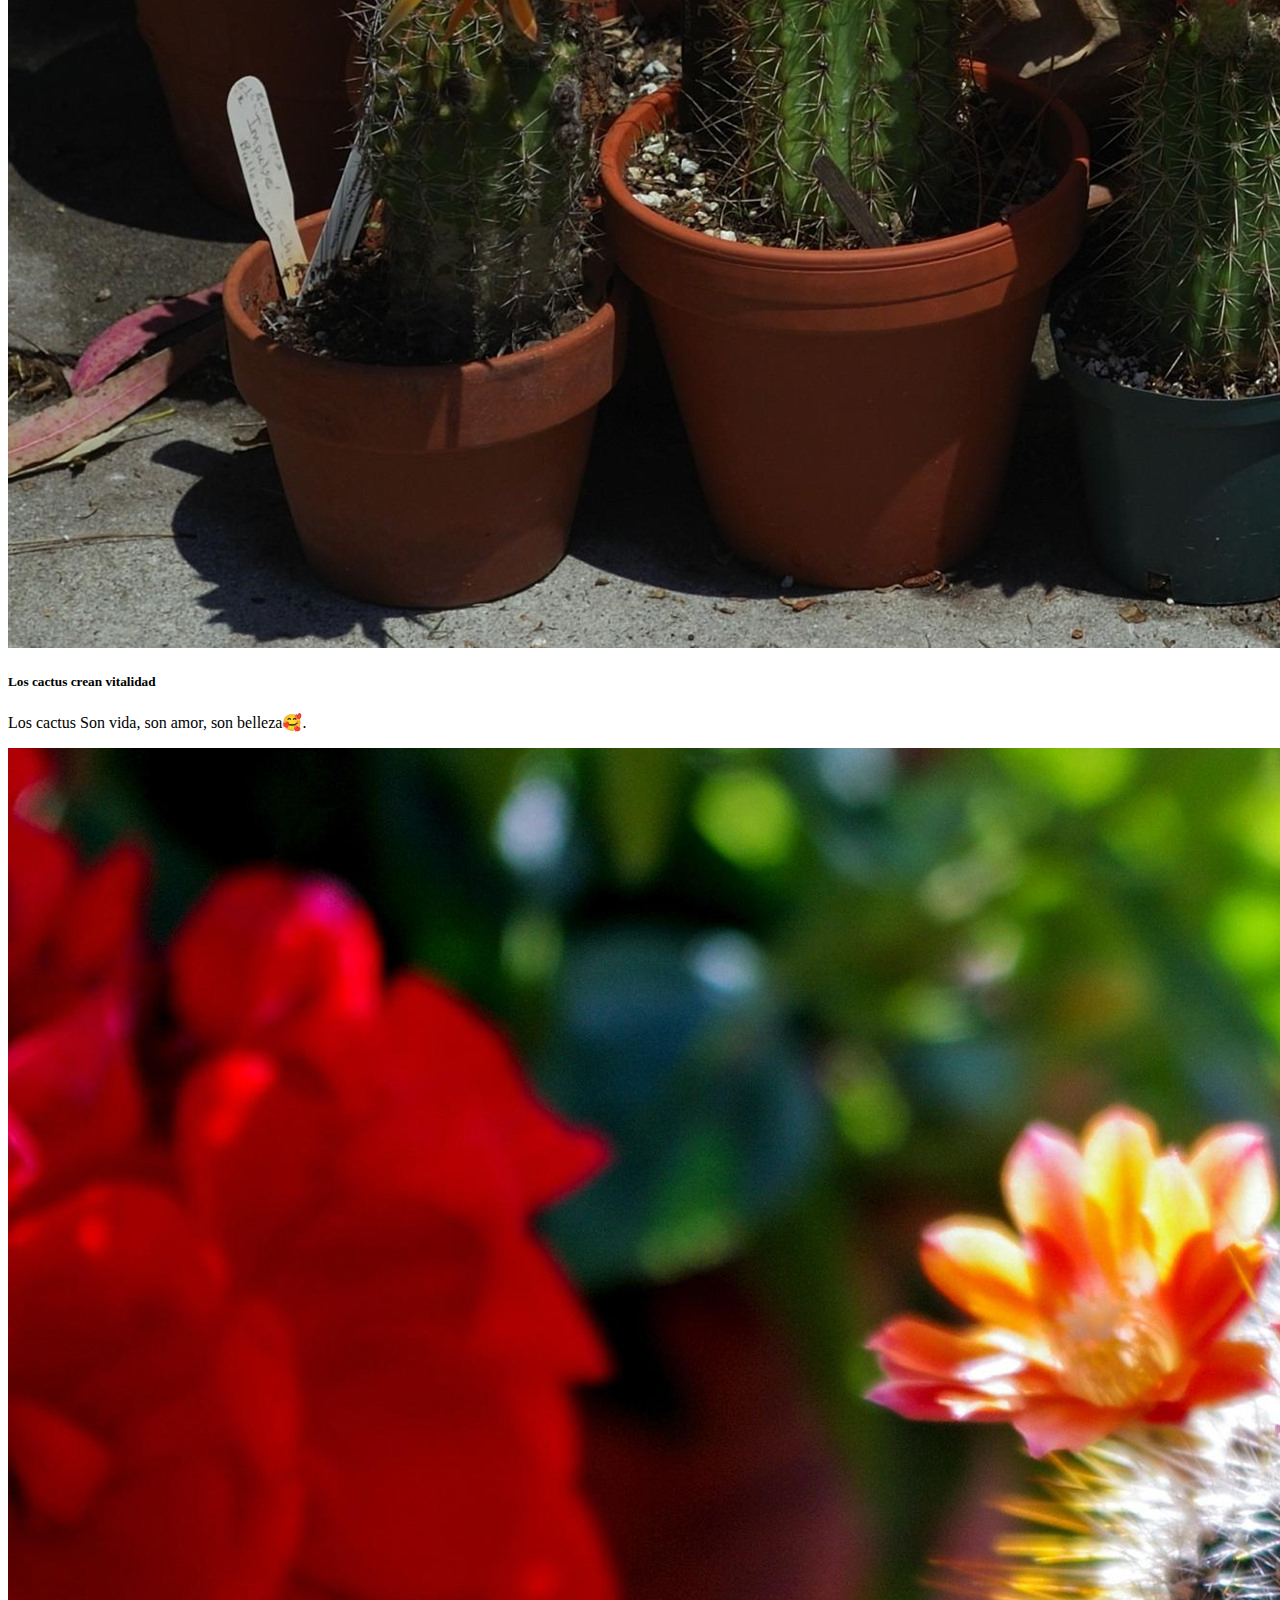
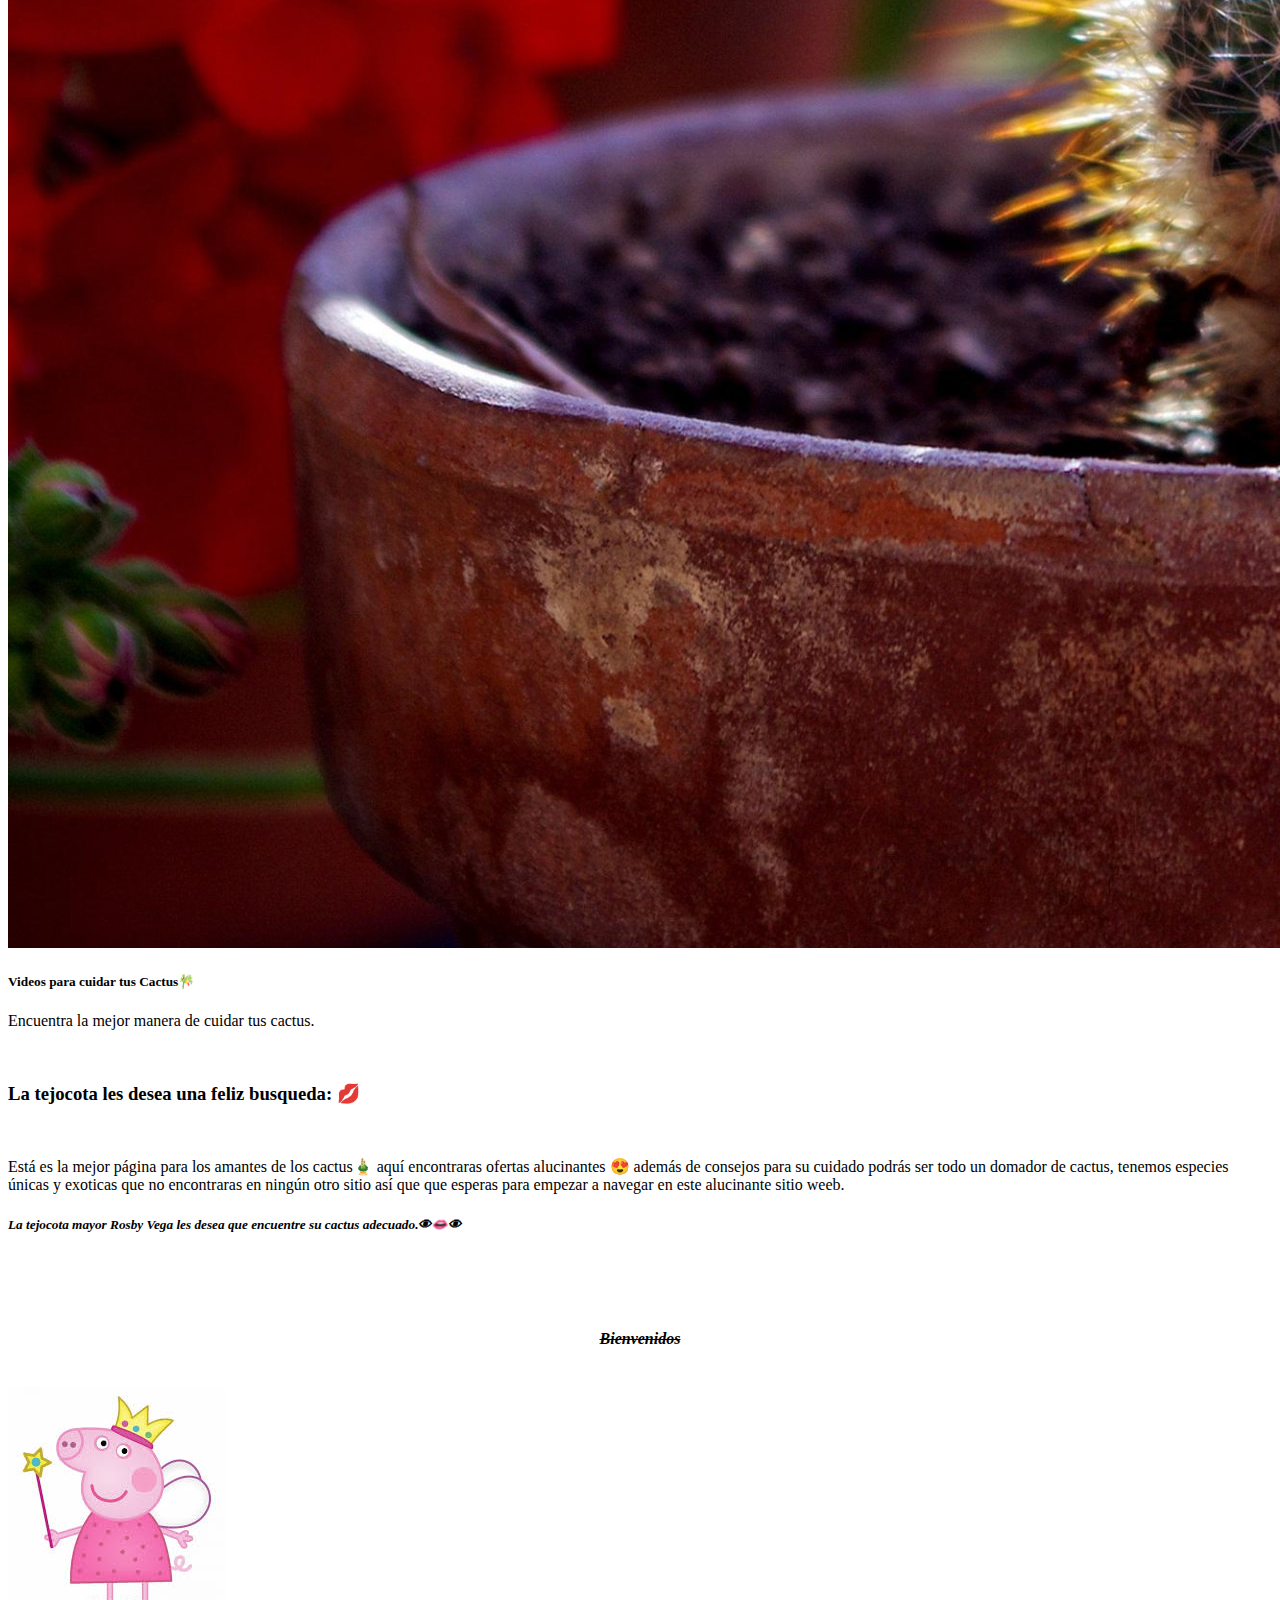
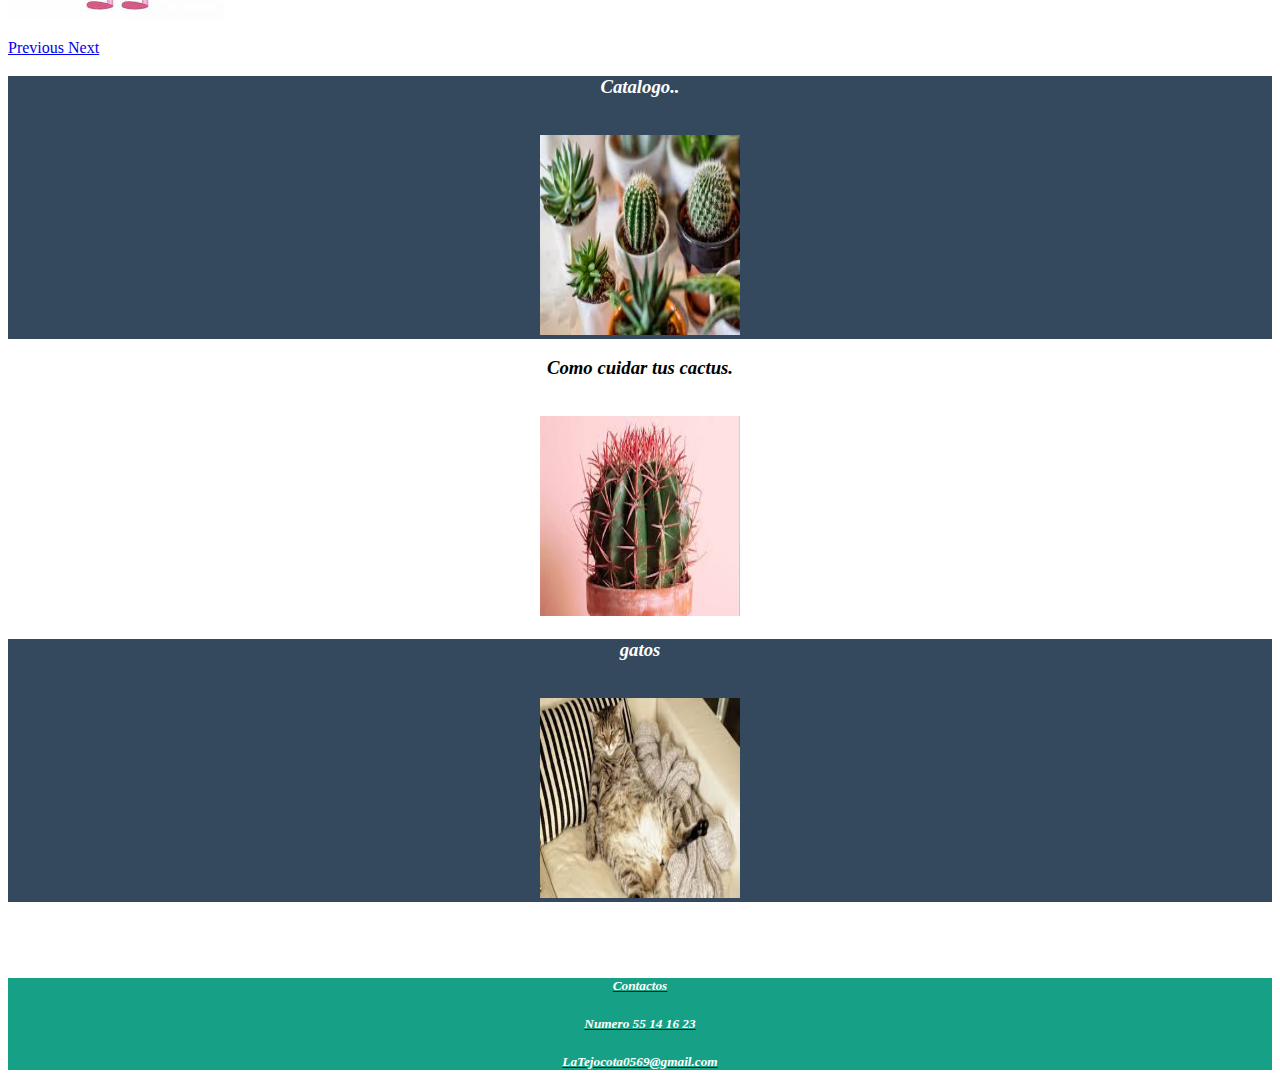
==== commit 98e3d092: "Update index.html" ====
--- a/index.html
+++ b/index.html
@@ -98,7 +98,7 @@
             <center><a href="como cuidar tus cactus.html"><img src="imagenes uwu/cactus espinoso.jpg" width="200" height="200"></a></center>
            </div>
          <div class="color1 col-sm-4">
-            <center><h3><i><p style="font-family:Times,arial,sans"> gatos ></i></h3></center></p>
+            <center><h3><i><p style="font-family:Times,arial,sans"> gatos </i></h3></center></p>
             <br>
             
             <center><a href="gatos.html"><img src="imagenes uwu/g5.jpg" width="200" height="200"></center>
